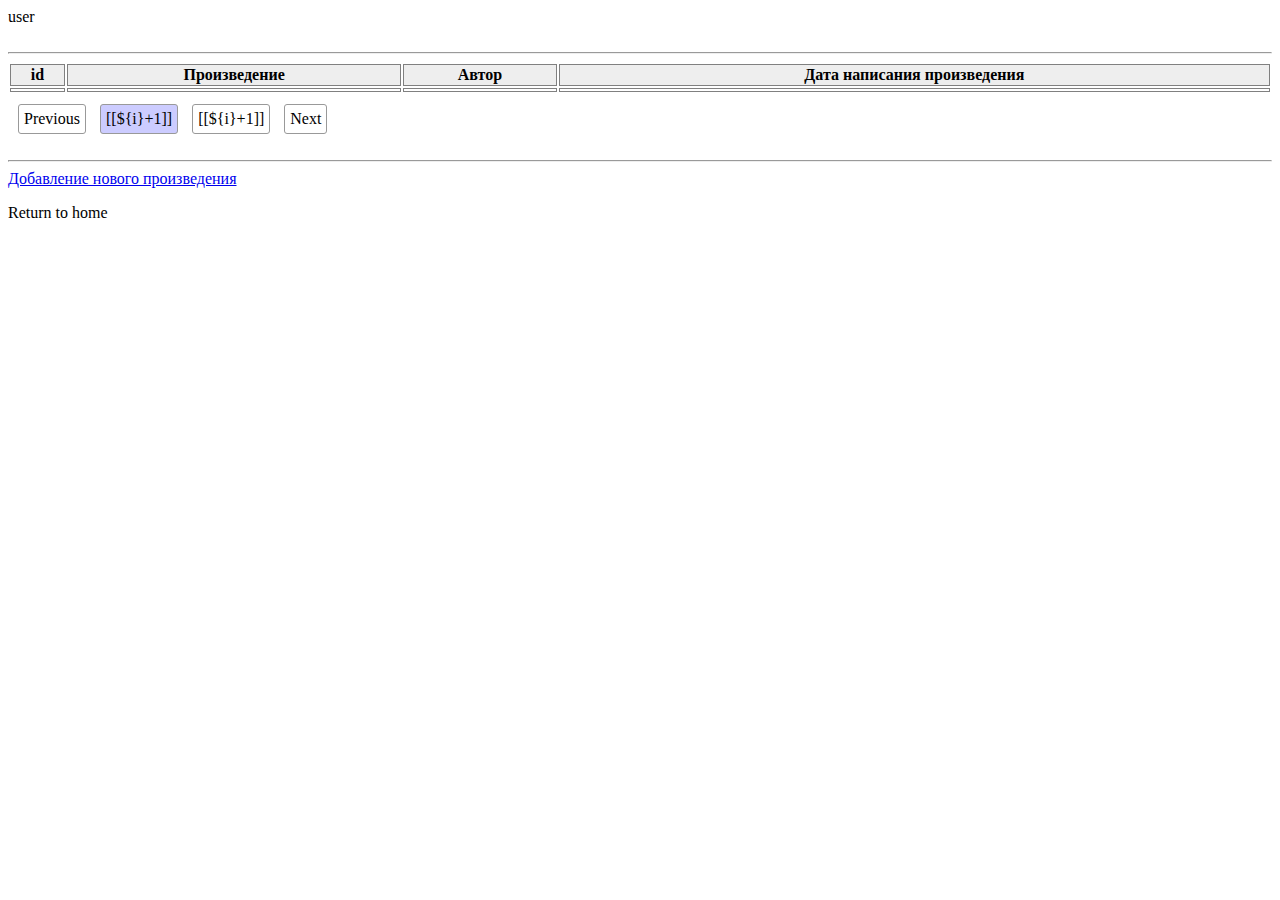
==== src/main/resources/templates/books/index.html @ f03a6bc4 "init SpringBootLibApp" ====
<!DOCTYPE html>
<html lang="en" xmlns:th="http://www.thymeleaf.org">
<head>
    <meta charset="UTF-8">
    <title>Книги</title>
    <style>
    table{width:100%;}
    table td, table th { border: 1px solid grey;}
    table th { background: #eee;}
    .pagination-div{user-select: none;}
    .pagination-div span{border-radius:3px;border:1px solid #999;
       padding:5px;margin:10px 0px 0px 10px;display:inline-block}
    span.selected{background:#ccf;}
    </style>
</head>
<body>

<div th:each="book : ${books.getContent}">
    <a th:href="@{/books/{id}(id=${book.getId()})}"
       th:text="${book.getTitle() + ', '+ book.getAuthor() + ', ' + book.getAge()}">user</a>
</div>

<br/>
<hr/>

<table>
    <tr>
        <th>id</th>
        <th>Произведение</th>
        <th>Автор</th>
        <th>Дата написания произведения</th>
    </tr>

    <tr th:each="book : ${books.getContent()}">
        <td>
            <a th:href="@{/books/{id}(id=${book.getId()})}" th:text="${book.getId()}"></a>
        </td>
        <td>
            <a th:href="@{/books/{id}(id=${book.getId()})}" th:text="${book.getTitle()}"></a>
        </td>
        <td th:text="${book.getAuthor()}"></td>
        <td th:text="${book.getAge()}"></td>
    </tr>

</table>

<div class="pagination-div">
    <span th:if="${books.hasPrevious()}">
        <a th:href="@{/books(page=${books.number-1},books_per_page=${books.size},sort_by_year=${sort})}">Previous</a>
    </span>
    <th:block th:each="i: ${#numbers.sequence(0, books.totalPages - 1)}">
        <span th:if="${books.number == i}" class="selected">[[${i}+1]]</span>
        <span th:unless="${books.number == i}">
             <a th:href="@{/books(page=${i},books_per_page=${books.size},sort_by_year=${sort})}">[[${i}+1]]</a>
        </span>
    </th:block>
    <span th:if="${books.hasNext()}">
        <a th:href="@{/books(page=${books.number+1},books_per_page=${books.size},sort_by_year=${sort})}">Next</a>
    </span>
</div>
<br/>
<hr/>
<a href="/books/new">Добавление нового произведения</a>

<p>
    <a th:href="@{/books}">Return to home</a>
</p>
</body>

</html>
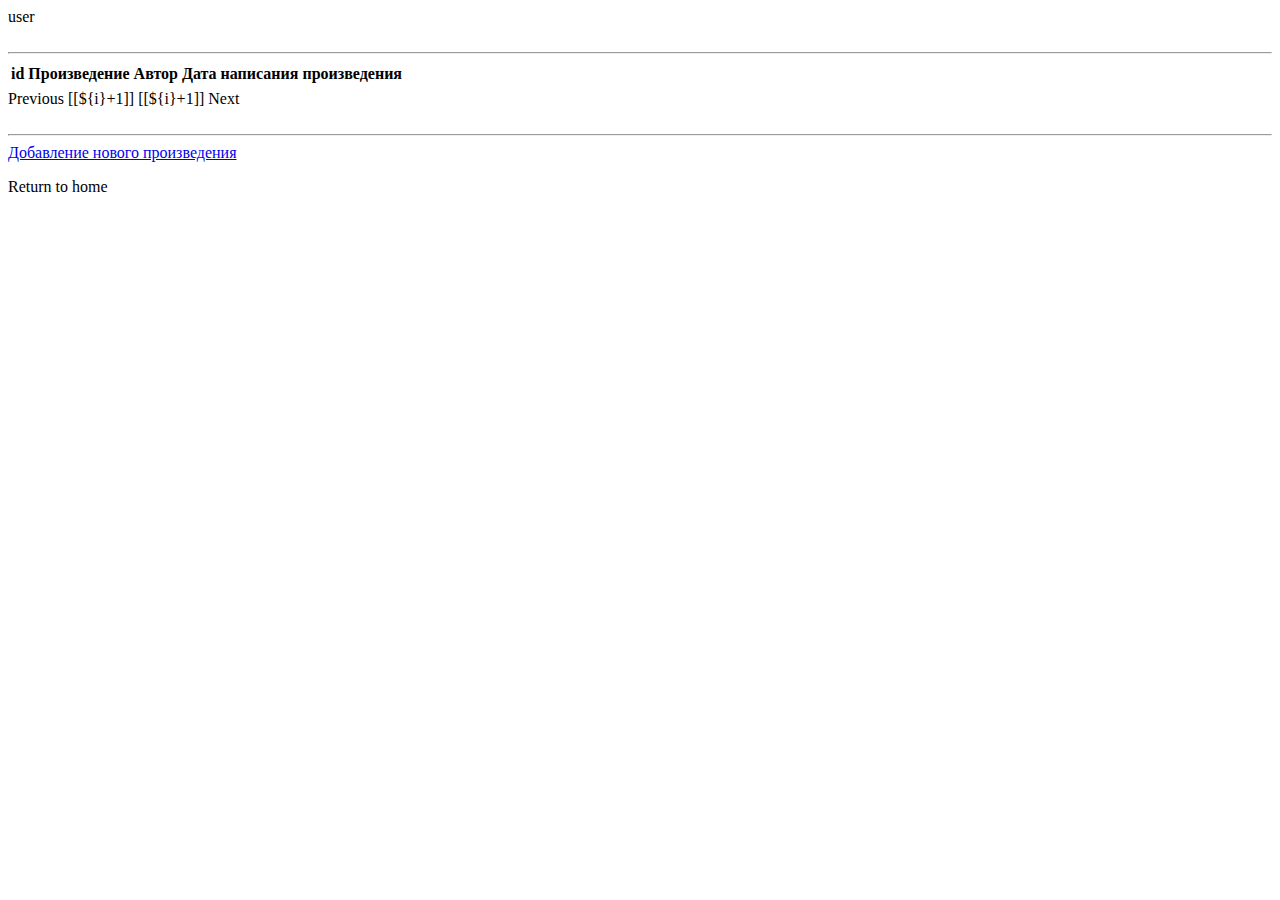
==== commit d6c6a595: "UPDATE SpringSecurity,.antMatchers("/css/**").permitAll() // дает всем доступ css" ====
--- a/src/main/resources/templates/books/index.html
+++ b/src/main/resources/templates/books/index.html
@@ -3,15 +3,17 @@
 <head>
     <meta charset="UTF-8">
     <title>Книги</title>
-    <style>
-    table{width:100%;}
-    table td, table th { border: 1px solid grey;}
-    table th { background: #eee;}
-    .pagination-div{user-select: none;}
-    .pagination-div span{border-radius:3px;border:1px solid #999;
-       padding:5px;margin:10px 0px 0px 10px;display:inline-block}
-    span.selected{background:#ccf;}
-    </style>
+<!--    <style>-->
+<!--    table{width:100%;}-->
+<!--    table td, table th { border: 1px solid grey;}-->
+<!--    table th { background: #eee;}-->
+<!--    .pagination-div{user-select: none;}-->
+<!--    .pagination-div span{border-radius:3px;border:1px solid #999;-->
+<!--       padding:5px;margin:10px 0px 0px 10px;display:inline-block}-->
+<!--    span.selected{background:#ccf;}-->
+<!--    </style>-->
+    <link media="all" rel="stylesheet" th:href="@{/css/table.css}" type="text/css"/>
+
 </head>
 <body>
 
@@ -23,7 +25,7 @@
 <br/>
 <hr/>
 
-<table>
+<table id="customers">
     <tr>
         <th>id</th>
         <th>Произведение</th>
